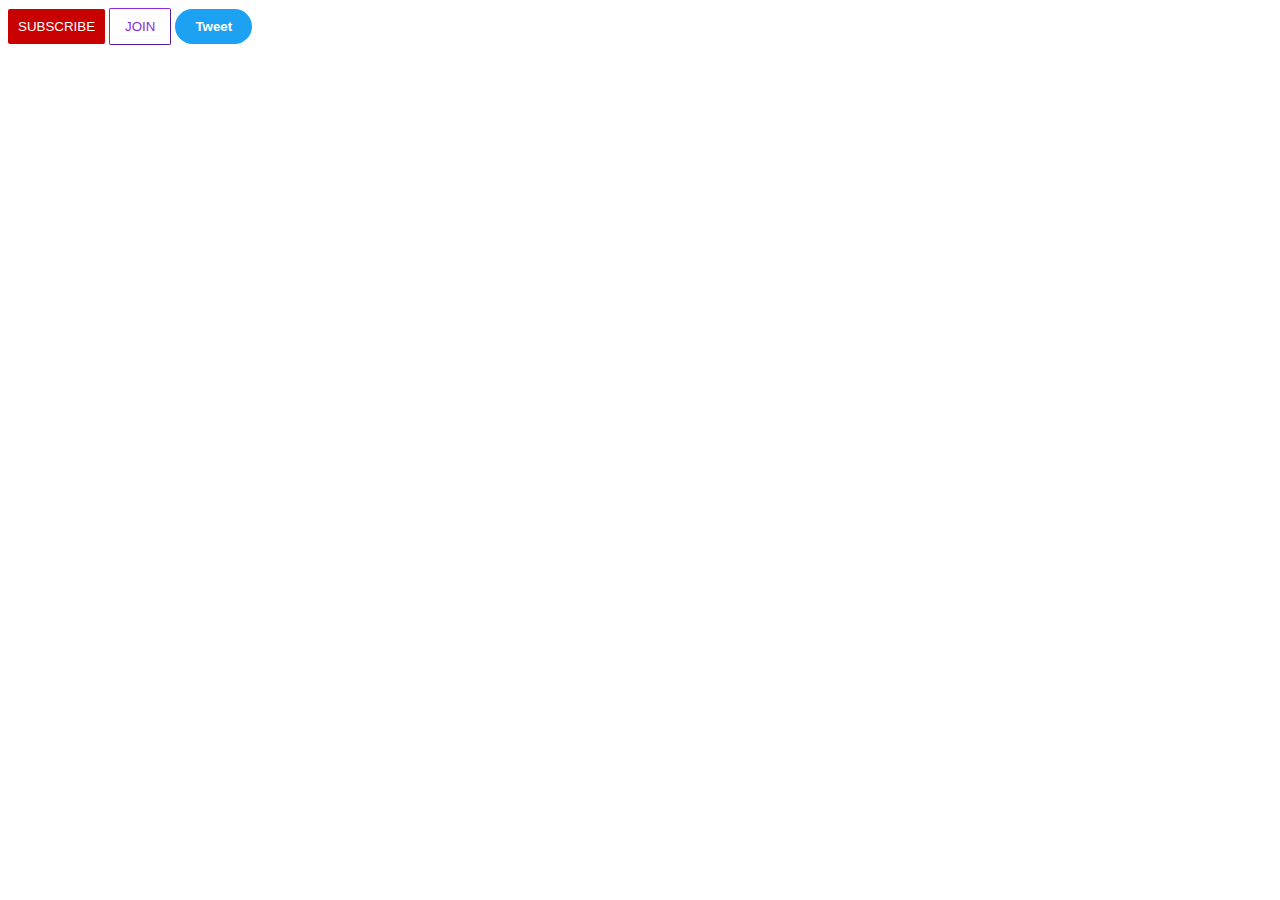
==== practiceproj/buttons.html @ de116933 "Practicing button making" ====
<!DOCTYPE html>
<html lang="en">
<head>
    <meta charset="UTF-8">
    <meta http-equiv="X-UA-Compatible" content="IE=edge">
    <meta name="viewport" content="width=device-width, initial-scale=1.0">
    <link rel="stylesheet" href="css/style.css">
    <title>Button Practice</title>
</head>
<body>
    <div>
        <button id="sub">SUBSCRIBE</button>
        <button id="join">JOIN</button>
        <button id="tweet">Tweet</button>
    </div>
    
    
</body>
</html>
---- practiceproj/css/style.css ----
#sub{
    color: white;
    background-color: rgb(200, 0, 0);
    border:none;
    padding: 10px 10px;
    border-radius: 2px;
    cursor: pointer;
}
#sub:active{
    background-color: gray;
    color: black;
}
#sub:focus{
    background-color: rgb(61, 56, 56);
    color: rgb(141, 132, 132);
    outline-color: black;
    font-weight: bold;
}

#join{
    background-color: white;
    color: blueviolet;
    padding: 10px 15px 10px 15px;
    border-radius: 2px;
    border-color: blueviolet;
    border-width: thin;
    cursor: pointer;
}
#join:focus{
    background-color: gray;
    outline-color: blue;
}

#tweet{
    color: white;
    background-color: #1DA1F2;
    font-weight: bold;
    padding: 10px 20px;
    border-radius: 20px 20px 20px 20px;
    border: none;
    cursor: pointer;
}
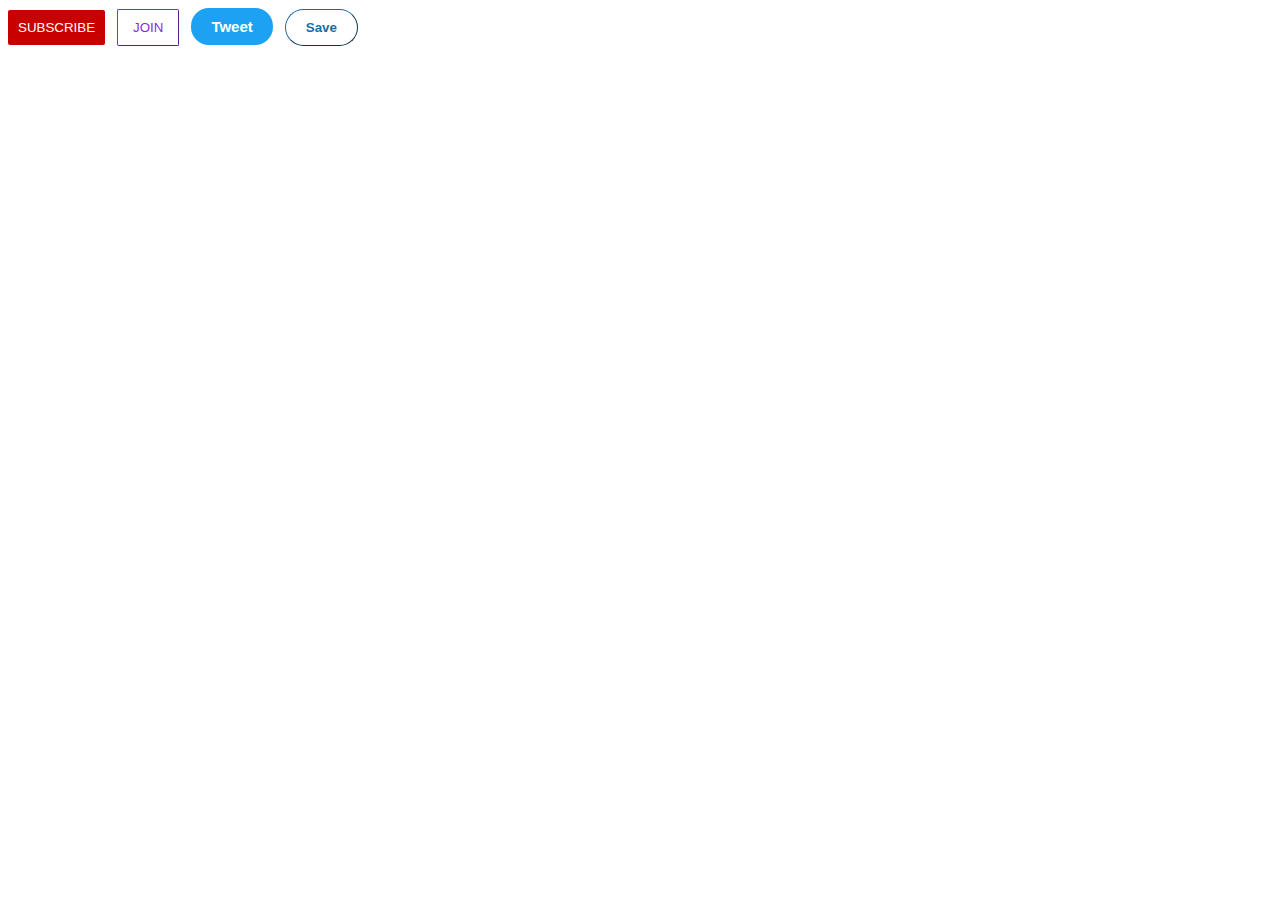
==== commit 23ca516b: "added save button still border colour bug" ====
--- a/practiceproj/buttons.html
+++ b/practiceproj/buttons.html
@@ -12,6 +12,7 @@
         <button id="sub">SUBSCRIBE</button>
         <button id="join">JOIN</button>
         <button id="tweet">Tweet</button>
+        <button id="save">Save</button>
     </div>
     
     
--- a/practiceproj/css/style.css
+++ b/practiceproj/css/style.css
@@ -1,3 +1,8 @@
+button{
+    margin-right: 8px;
+}
+
+/* Subscribe Button */
 #sub{
     color: white;
     background-color: rgb(200, 0, 0);
@@ -5,18 +10,20 @@
     padding: 10px 10px;
     border-radius: 2px;
     cursor: pointer;
+    transition: opacity 0.15s;
 }
-#sub:active{
-    background-color: gray;
+
+#sub:hover{
+    opacity: 0.75;
+}
+/* Clicked */
+#sub:focus{
+    background-color: rgb(78, 72, 72);
     color: black;
 }
-#sub:focus{
-    background-color: rgb(61, 56, 56);
-    color: rgb(141, 132, 132);
-    outline-color: black;
-    font-weight: bold;
-}
 
+
+/* Join Button */
 #join{
     background-color: white;
     color: blueviolet;
@@ -25,18 +32,50 @@
     border-color: blueviolet;
     border-width: thin;
     cursor: pointer;
+    transition: background-color 0.15s,
+        color 0.15s;
 }
+#join:hover{
+    background-color: rgb(63, 72, 156);
+    color: white;
+}
+
 #join:focus{
     background-color: gray;
     outline-color: blue;
 }
 
+
+/* Tweet Button */
 #tweet{
     color: white;
     background-color: #1DA1F2;
     font-weight: bold;
     padding: 10px 20px;
-    border-radius: 20px 20px 20px 20px;
+    border-radius: 18px;
     border: none;
     cursor: pointer;
+    font-size: 15px;
+    transition: background-color 0.15s, box-shadow 0.15s,
+    box-shadow 0.15s;
+}
+#tweet:hover{
+    background-color: #176da3;
+    box-shadow: 5px 5px 15px rgba(0, 0, 0, 0.15);
+}
+
+#save{
+    background-color: white;
+    color: #176da3;
+    font-weight: bold;
+    padding: 10px 20px;
+    /* width: 80px; */
+    border-radius: 29px;
+    border-width: 1px;
+    border-color: #176da3;
+}
+
+#save:hover{
+    border-width: 2px;
+    background-color: gray;
 }